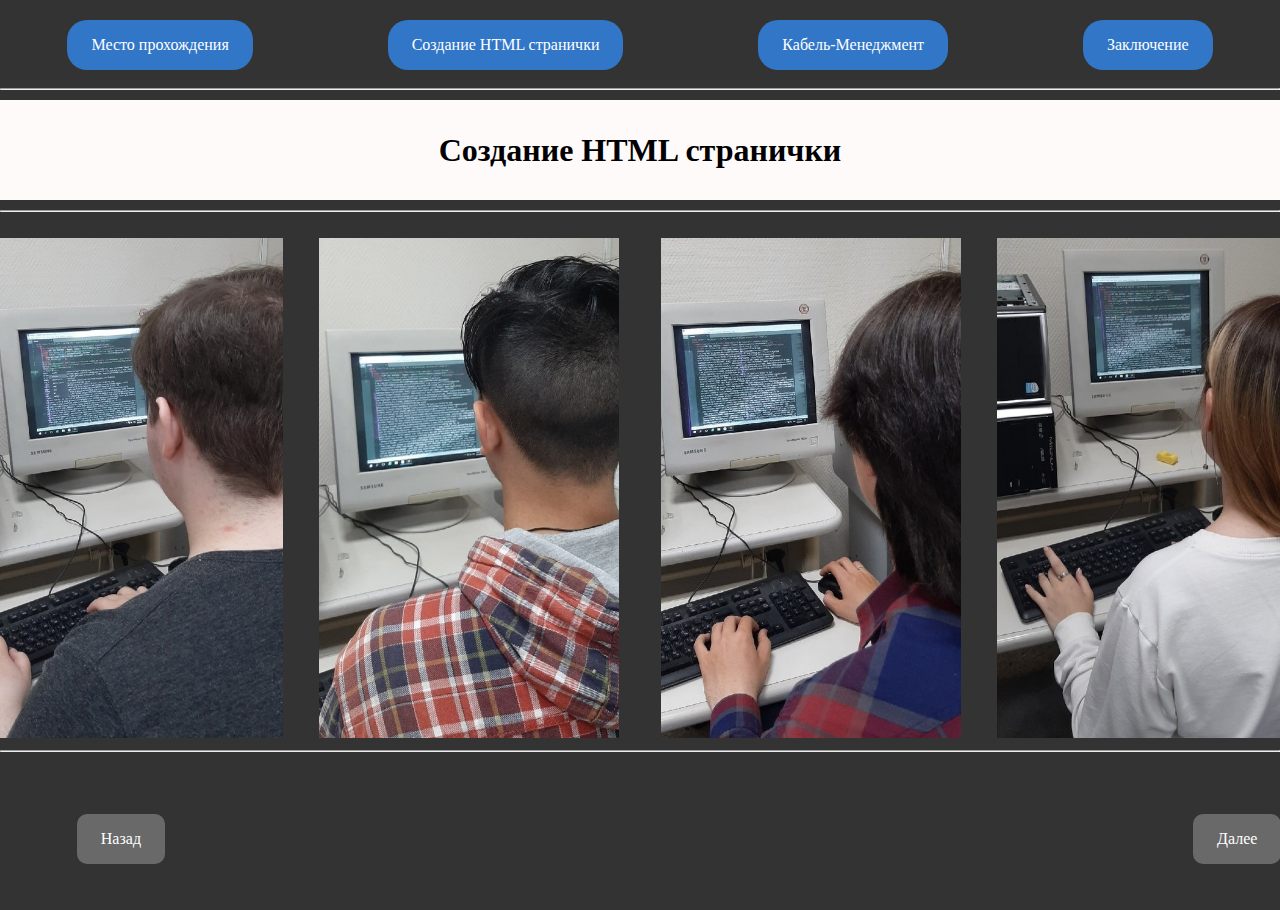
==== index2.html @ 733069fd "Add files via upload" ====
<!DOCTYPE html>
<html>
<head>
	<meta charset="utf-8">
	<link rel="stylesheet" type="text/css" href="css.css"></link>
	<title>Отчёт</title>
</head>
<body bgcolor="#333333" >
    <div class="container1">
	<a  href="index.html" class="btn">Место прохождения</a>
	
	<a  href="index2.html" class="btn">Создание HTML странички</a>
	<a  href="index3.html" class="btn">Кабель-Менеджмент</a>
	<a  href="index4.html" class="btn">Заключение</a>
    </div>
 <hr>
 <h1 id="header" style="position: relative;text-align: center;">Создание HTML странички</h1>
 <hr>
 <br>
 <div class="conimg">
 <img style="position: relative;width: 300px;height: 500px; right: 4%;" src="picter/img5.jpg">  
 <img style="position: relative;width: 300px;height: 500px; right: 1.5%;" src="picter/img6.jpg"> 
 <img style="position: relative;width: 300px;height: 500px; left: 1.5%;" src="picter/img7.jpg"> 
 <img style="position: relative;width: 300px;height: 500px; left: 4%;" src="picter/img8.jpg">
</div>
 <hr>
 <br>
 <br>
 <br>
 <a style="position: relative; left:6% " href="index1.html" class="btn1">Назад</a>
 <a style="position: relative; left:86% " href="index3.html" class="btn1">Далее</a>
</body>
</html>
---- css.css ----
html, body {
  height: 100%;
  margin: 0px;
  box-sizing: border-box;
}

#header{
  width: 100%;     
  height: 100px;    
  background-color: #FFFAFA; 
  margin-bottom: 10px;
  margin-top: 10px;   
  display: flex;
  align-items: center;
  justify-content: center;
}

.container1{     
  height: 70px; 
  margin-top: 10px;    
  display: flex;
  align-items: center;
  justify-content: space-around;
  text-align: center;
  flex-wrap: wrap;
  flex-basis: 50%;
}

.conimg{     
  align-items: center; 
   text-align: center;
   justify-content: space-around;
}

.btn {
    display: inline-block; 
    background: #3276C8; 
    color: #fff; 
    padding: 1rem 1.5rem; 
    text-decoration: none; 
    border-radius: 20px; 
   }

   .btn1 {
    display: inline-block; 
    background: #696969; 
    color: #fff; 
    padding: 1rem 1.5rem; 
    text-decoration: none; 
    border-radius: 10px; 
   } 

img{max-width:100%;height:auto}
.multi-carousel{overflow:hidden}
.multi-carousel .carousel-control-prev,.multi-carousel .carousel-control-next{background:rgba(255,255,255,0.5);width:5%}
.multi-carousel .carousel-inner{width:310%;left:-80%}
.carousel-inner .carousel-item-right.active,.carousel-inner .carousel-item-next{transform:translateX(75%)}
.carousel-inner .carousel-item-left.active,.carousel-inner .carousel-item-prev{transform:translateX(-75%)}
.carousel-inner .carousel-item-right,.carousel-inner .carousel-item-left{transform:translateX(0)}
.item-third{float:left;width:25%;background-size:cover;height:auto}
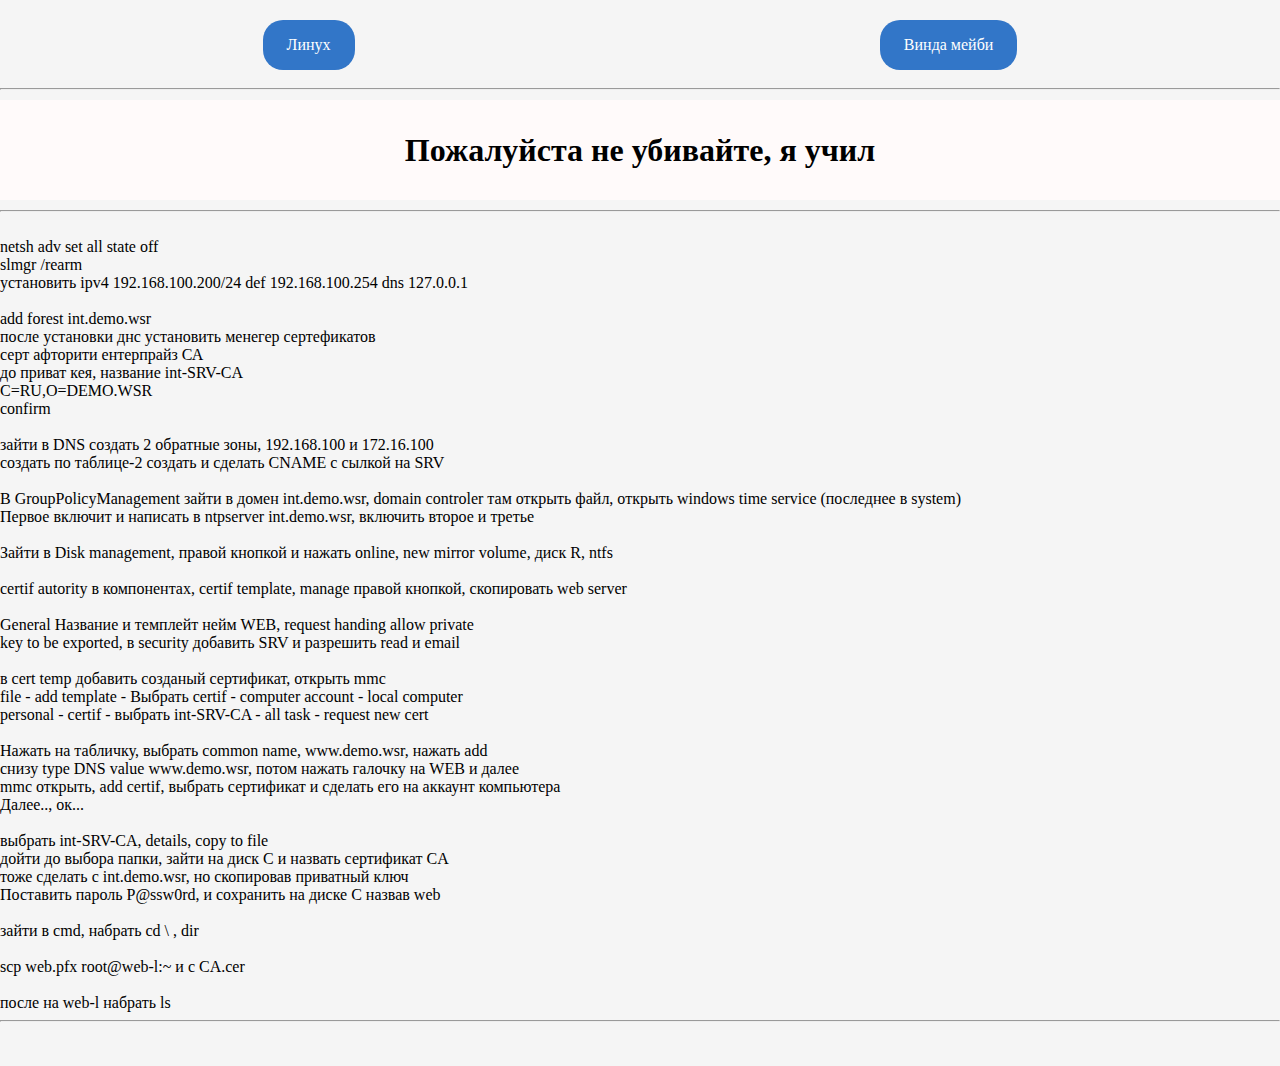
==== commit 037cb788: "Add files via upload" ====
--- a/index2.html
+++ b/index2.html
@@ -3,31 +3,85 @@
 <head>
 	<meta charset="utf-8">
 	<link rel="stylesheet" type="text/css" href="css.css"></link>
-	<title>Отчёт</title>
+	<link rel="shortcut icon" href="/picter/ICO.png" type="image/png">
+	<title>Шиндоус</title>
 </head>
-<body bgcolor="#333333" >
-    <div class="container1">
-	<a  href="index.html" class="btn">Место прохождения</a>
-	
-	<a  href="index2.html" class="btn">Создание HTML странички</a>
-	<a  href="index3.html" class="btn">Кабель-Менеджмент</a>
-	<a  href="index4.html" class="btn">Заключение</a>
-    </div>
+<body bgcolor="#f5f5f5" >
+   <div class="container1">
+	<a  href="index.html" class="btn">Линух</a>
+	<a  href="index2.html" class="btn">Винда мейби</a>
+
+   </div>
  <hr>
- <h1 id="header" style="position: relative;text-align: center;">Создание HTML странички</h1>
+ <h1 id="header" style="position: relative;text-align: center;">Пожалуйста не убивайте, я учил</h1>
  <hr>
  <br>
- <div class="conimg">
- <img style="position: relative;width: 300px;height: 500px; right: 4%;" src="picter/img5.jpg">  
- <img style="position: relative;width: 300px;height: 500px; right: 1.5%;" src="picter/img6.jpg"> 
- <img style="position: relative;width: 300px;height: 500px; left: 1.5%;" src="picter/img7.jpg"> 
- <img style="position: relative;width: 300px;height: 500px; left: 4%;" src="picter/img8.jpg">
-</div>
- <hr>
+ netsh adv set all state off
+ <br>
+ slmgr /rearm
+ <br>
+ установить ipv4 192.168.100.200/24  def 192.168.100.254  dns 127.0.0.1
+ <br><br>
+ add forest int.demo.wsr
+ <br>
+ после установки днс установить менегер сертефикатов
+ <br>
+ серт афторити   ентерпрайз СА
+ <br>
+ до приват кея, название int-SRV-CA
+ <br>
+ C=RU,O=DEMO.WSR
+ <br>
+ confirm
+ <br><br>
+ зайти в DNS  создать 2 обратные зоны, 192.168.100 и 172.16.100
+ <br>
+ создать по таблице-2 создать и сделать CNAME с сылкой на SRV
  <br>
  <br>
+ В GroupPolicyManagement зайти в домен int.demo.wsr, domain controler там открыть файл,  открыть windows time service (последнее в system)
  <br>
- <a style="position: relative; left:6% " href="index1.html" class="btn1">Назад</a>
- <a style="position: relative; left:86% " href="index3.html" class="btn1">Далее</a>
+ Первое включит и написать в ntpserver int.demo.wsr, включить второе и третье
+ <br><br>
+ Зайти в Disk management, правой кнопкой и нажать online, new mirror volume, диск R, ntfs
+ <br><br>
+ certif autority в компонентах, certif template, manage правой кнопкой, скопировать web server
+ <br><br>
+ General  Название и темплейт нейм WEB, request handing allow private 
+ <br>key to be exported, в security добавить SRV и разрешить read и email
+ <br><br>
+ в cert temp добавить созданый сертификат, открыть mmc 
+ <br>
+ file - add template - Выбрать certif - computer account - local computer
+ <br>
+ personal - certif - выбрать int-SRV-CA - all task - request new cert
+ <br><br>
+ Нажать на табличку, выбрать common name, www.demo.wsr, нажать add
+ <br>
+ снизу type DNS value www.demo.wsr, потом нажать галочку на WEB и далее
+ <br>
+mmc открыть, add certif, выбрать сертификат и сделать его на аккаунт компьютера
+ <br>
+Далее.., ок...
+ <br><br>
+ выбрать int-SRV-CA, details, copy to file
+ <br>
+ дойти до выбора папки, зайти на диск С и назвать сертификат CA
+ <br>
+ тоже сделать с int.demo.wsr, но скопировав приватный ключ
+ <br>
+ Поставить пароль P@ssw0rd, и сохранить на диске C назвав web
+ <br><br>
+ зайти в cmd, набрать cd \  ,  dir
+ <br>
+ <br>
+ scp web.pfx root@web-l:~ и с CA.cer
+ <br><br>
+ после на web-l набрать ls
+ <br>
+ <hr>
+ 
+ <br>
+ <br>
 </body>
-</html>+</html>
--- a/css.css
+++ b/css.css
@@ -57,4 +57,14 @@
 .carousel-inner .carousel-item-right.active,.carousel-inner .carousel-item-next{transform:translateX(75%)}
 .carousel-inner .carousel-item-left.active,.carousel-inner .carousel-item-prev{transform:translateX(-75%)}
 .carousel-inner .carousel-item-right,.carousel-inner .carousel-item-left{transform:translateX(0)}
-.item-third{float:left;width:25%;background-size:cover;height:auto}+.item-third{float:left;width:25%;background-size:cover;height:auto}
+Footer
+© 2022 GitHub, Inc.
+Footer navigation
+Terms
+Privacy
+Security
+Status
+Docs
+Contact GitHub
+P